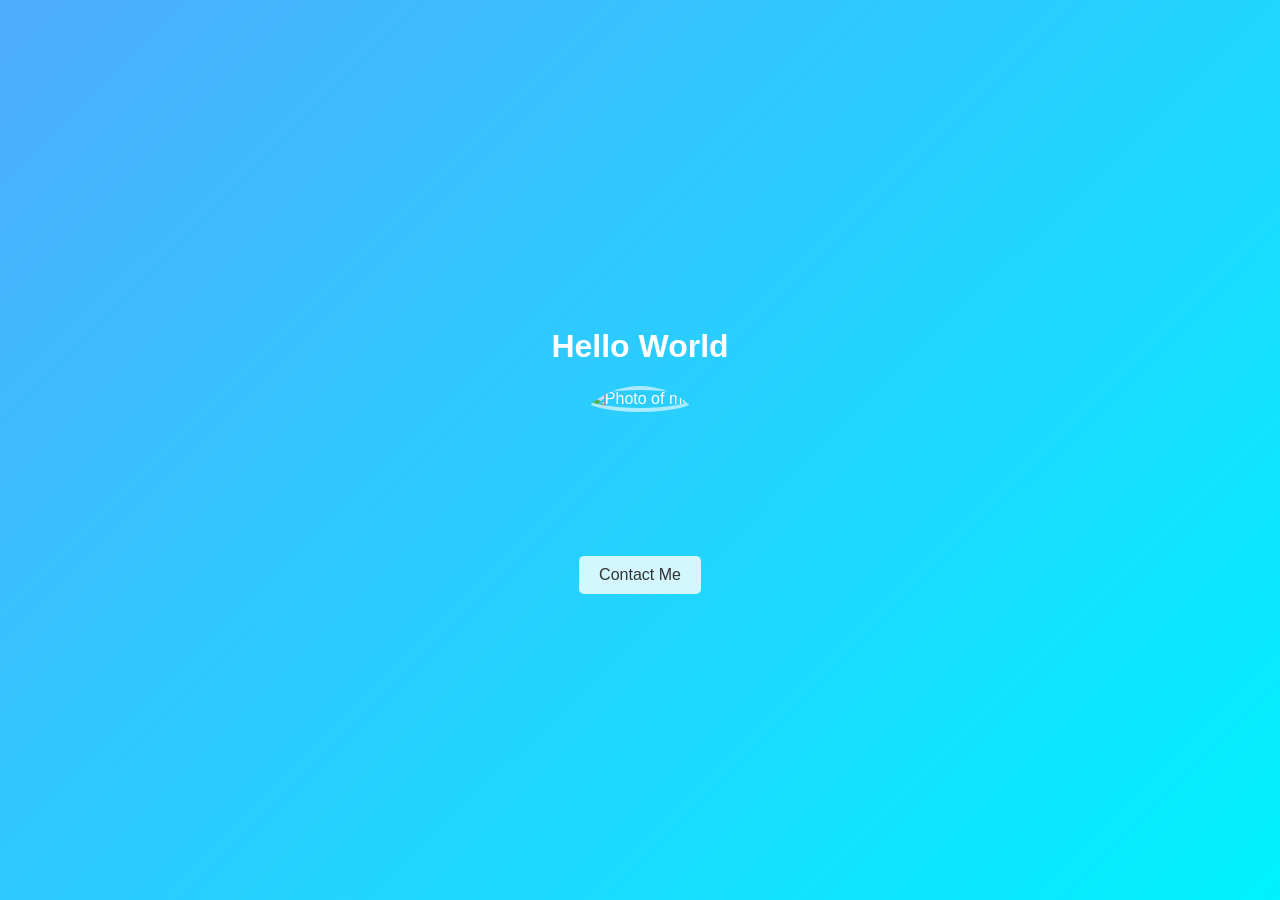
==== index.html @ 667608ce "Add Homepage" ====
<!DOCTYPE html>
<html lang="en">
<head>
    <meta charset="UTF-8">
    <meta name="viewport" content="width=device-width, initial-scale=1.0">
    <title>Homepage</title>
    <link rel="stylesheet" href="styles.css">
</head>
<body>
    <div class="container">
        <h1>Hello World</h1>
        <div class="photo-wrapper">
            <img src="me.jpg" alt="Photo of me" class="profile-photo">
        </div>
        <button class="contact-button">Contact Me</button>
    </div>
</body>
</html>
---- styles.css ----
/* full-viewport blue gradient background */
html, body {
    height: 100%;
    margin: 0;
}
body {
    background: linear-gradient(135deg, #4facfe 0%, #00f2fe 100%);
    display: flex;
    align-items: center;
    justify-content: center;
    font-family: Arial, sans-serif;
    color: #fff;
}

.container {
    text-align: center;
}

.profile-photo {
    width: 150px;
    height: 150px;
    object-fit: cover;
    border-radius: 50%;
    border: 4px solid rgba(255,255,255,0.6);
}

.photo-wrapper {
    margin: 20px auto;
    width: 150px;
    height: 150px;
    overflow: hidden;
    border-radius: 50%;
}

.contact-button {
    padding: 10px 20px;
    font-size: 16px;
    background-color: rgba(255,255,255,0.8);
    color: #333;
    border: none;
    border-radius: 5px;
    cursor: pointer;
}

.contact-button:hover {
    background-color: #fff;
}
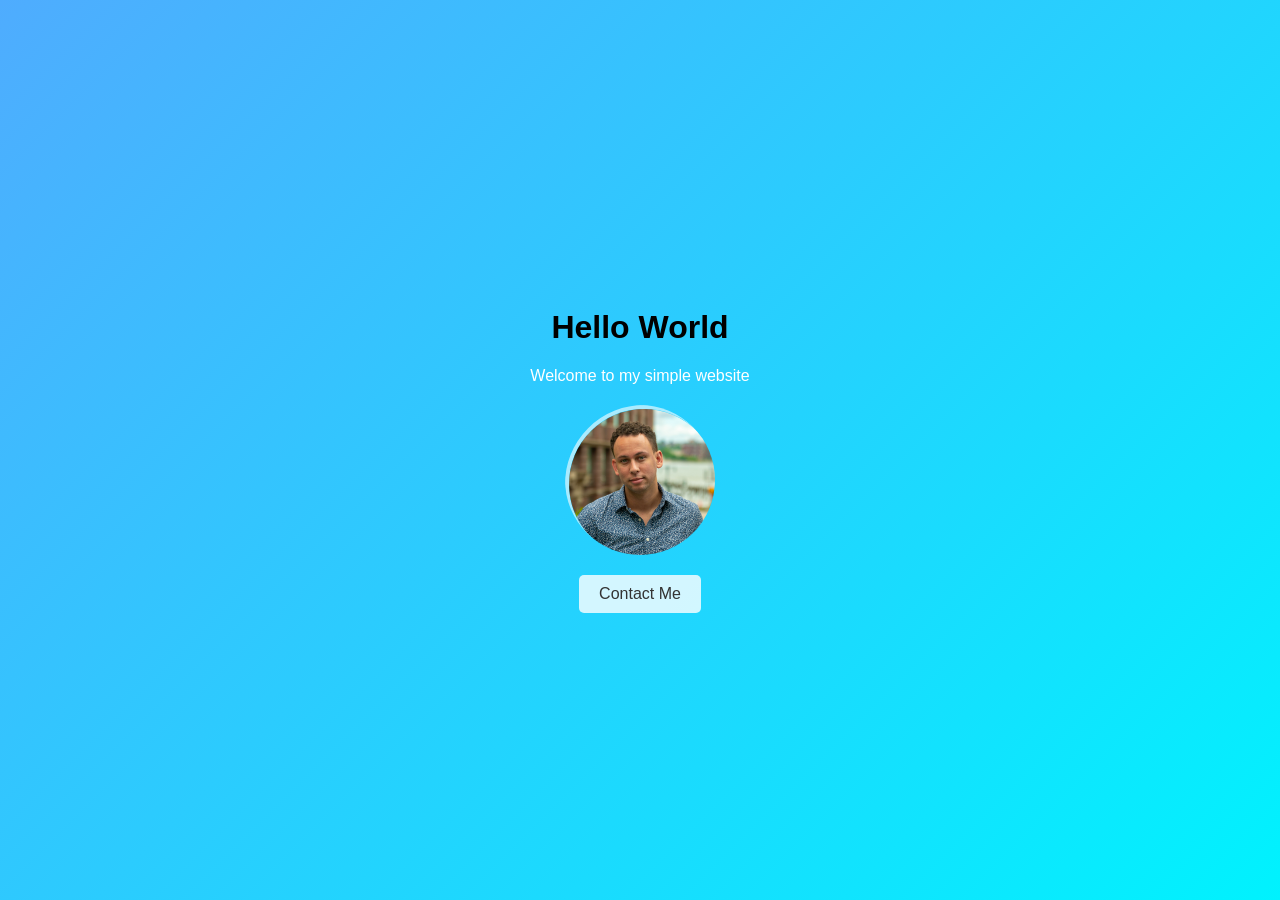
==== commit d5f70e01: "Added text under the title" ====
--- a/index.html
+++ b/index.html
@@ -9,6 +9,7 @@
 <body>
     <div class="container">
         <h1>Hello World</h1>
+        <p>Welcome to my simple website</p>
         <div class="photo-wrapper">
             <img src="me.jpg" alt="Photo of me" class="profile-photo">
         </div>
--- a/styles.css
+++ b/styles.css
@@ -14,6 +14,10 @@
 
 .container {
     text-align: center;
+}
+
+h1 {
+    color: #000;
 }
 
 .profile-photo {
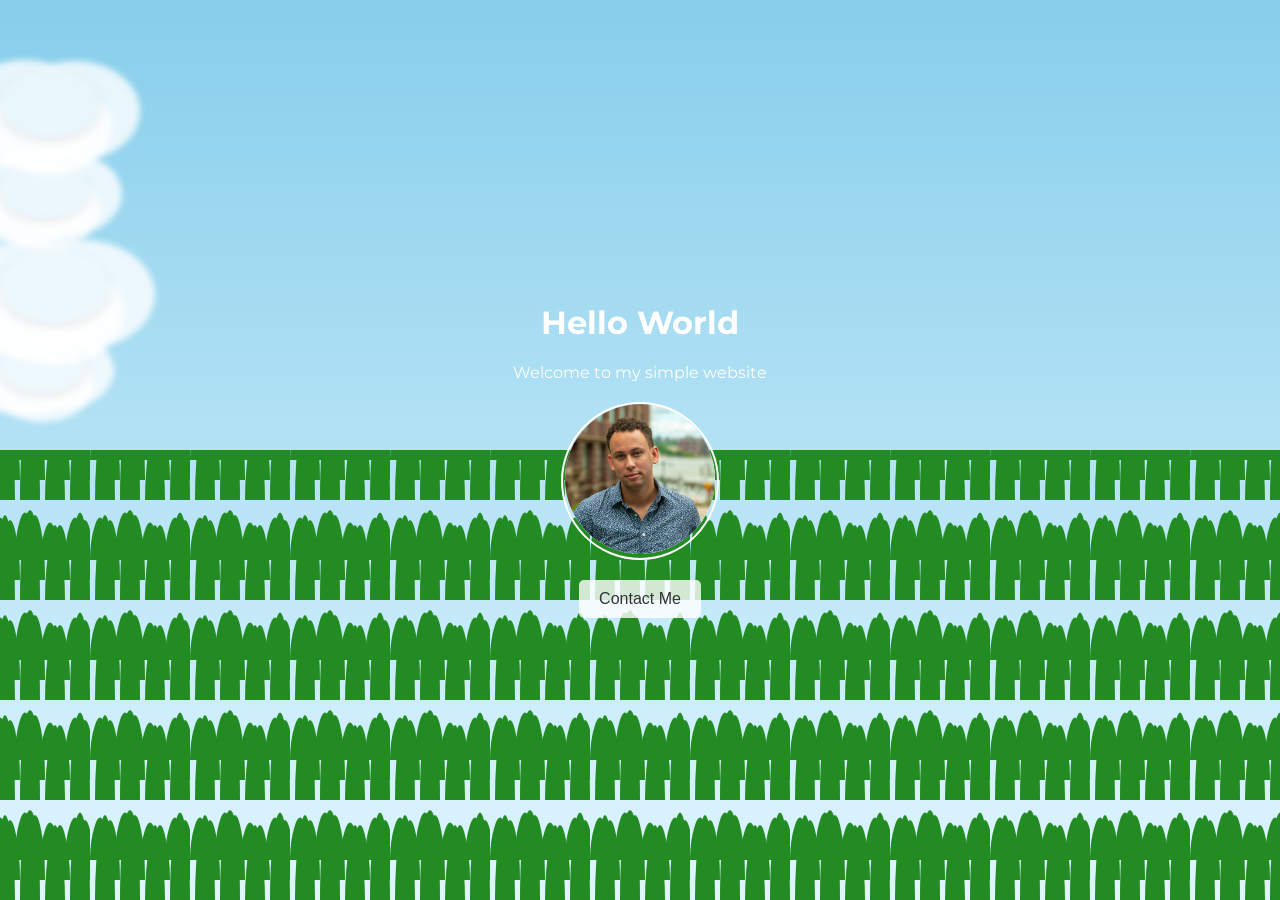
==== commit 33663616: "Added grass and clouds" ====
--- a/index.html
+++ b/index.html
@@ -4,9 +4,16 @@
     <meta charset="UTF-8">
     <meta name="viewport" content="width=device-width, initial-scale=1.0">
     <title>Homepage</title>
+    <link href="https://fonts.googleapis.com/css2?family=Montserrat:wght@400;700&display=swap" rel="stylesheet">
     <link rel="stylesheet" href="styles.css">
 </head>
 <body>
+    <div class="clouds">
+        <div class="cloud c1"></div>
+        <div class="cloud c2"></div>
+        <div class="cloud c3"></div>
+        <div class="cloud c4"></div>
+    </div>
     <div class="container">
         <h1>Hello World</h1>
         <p>Welcome to my simple website</p>
--- a/styles.css
+++ b/styles.css
@@ -4,12 +4,89 @@
     margin: 0;
 }
 body {
-    background: linear-gradient(135deg, #4facfe 0%, #00f2fe 100%);
+    background: linear-gradient(to bottom, #87CEEB 0%, #E0F6FF 100%);
     display: flex;
     align-items: center;
     justify-content: center;
-    font-family: Arial, sans-serif;
+    font-family: 'Montserrat', sans-serif;
     color: #fff;
+}
+
+body::after {
+    content: '';
+    position: fixed;
+    top: 50%;
+    left: 0;
+    width: 100%;
+    height: 50%;
+    background: linear-gradient(to top, #228B22 0%, #32CD32 100%);
+    background-image: url("data:image/svg+xml,<svg width='100' height='100' viewBox='0 0 100 100' xmlns='http://www.w3.org/2000/svg'><g fill='%23228B22'><path d='M5 100 Q5 60 10 30 Q15 0 20 30 Q25 60 25 100'/><path d='M30 100 Q30 50 35 20 Q40 0 45 20 Q50 50 50 100'/><path d='M55 100 Q55 70 60 40 Q65 10 70 40 Q75 70 75 100'/><path d='M80 100 Q80 55 85 25 Q90 0 95 25 Q100 55 100 100'/><path d='M10 80 Q10 50 15 30 Q20 10 25 30 Q30 50 30 80'/><path d='M35 80 Q35 45 40 25 Q45 5 50 25 Q55 45 55 80'/><path d='M60 80 Q60 55 65 35 Q70 15 75 35 Q80 55 80 80'/><path d='M85 80 Q85 50 90 30 Q95 10 100 30 Q105 50 105 80'/><path d='M0 60 Q0 40 5 25 Q10 10 15 25 Q20 40 20 60'/><path d='M25 60 Q25 35 30 20 Q35 5 40 20 Q45 35 45 60'/><path d='M50 60 Q50 45 55 30 Q60 15 65 30 Q70 45 70 60'/><path d='M75 60 Q75 40 80 25 Q85 10 90 25 Q95 40 95 60'/></g></svg>");
+    background-repeat: repeat;
+    background-position: bottom;
+    background-size: 100px 100px;
+    z-index: -1;
+}
+
+.clouds {
+    position: fixed;
+    top: 0;
+    left: 0;
+    width: 100%;
+    height: 50%;
+    z-index: -1;
+    pointer-events: none;
+}
+
+.cloud {
+    position: absolute;
+    background: rgba(255,255,255,0.8);
+    border-radius: 50%;
+    filter: blur(3px);
+    box-shadow: 0 4px 8px rgba(0,0,0,0.1);
+}
+
+.c1 {
+    top: 15%;
+    width: 100px;
+    height: 70px;
+    box-shadow: 0 4px 8px rgba(0,0,0,0.1), 25px 8px 0 15px rgba(255,255,255,0.8), -25px 12px 0 20px rgba(255,255,255,0.8), 0 25px 0 12px rgba(255,255,255,0.8);
+    animation: moveCloud 25s linear infinite;
+}
+
+.c2 {
+    top: 35%;
+    width: 90px;
+    height: 60px;
+    box-shadow: 0 4px 8px rgba(0,0,0,0.1), 20px 6px 0 12px rgba(255,255,255,0.8), -20px 10px 0 18px rgba(255,255,255,0.8), 0 22px 0 10px rgba(255,255,255,0.8);
+    animation: moveCloud 30s linear infinite;
+    animation-delay: -10s;
+}
+
+.c3 {
+    top: 55%;
+    width: 110px;
+    height: 75px;
+    box-shadow: 0 4px 8px rgba(0,0,0,0.1), 28px 9px 0 17px rgba(255,255,255,0.8), -28px 14px 0 22px rgba(255,255,255,0.8), 0 28px 0 14px rgba(255,255,255,0.8);
+    animation: moveCloud 20s linear infinite;
+    animation-delay: -5s;
+}
+
+.c4 {
+    top: 75%;
+    width: 85px;
+    height: 55px;
+    box-shadow: 0 4px 8px rgba(0,0,0,0.1), 18px 5px 0 11px rgba(255,255,255,0.8), -18px 8px 0 15px rgba(255,255,255,0.8), 0 20px 0 9px rgba(255,255,255,0.8);
+    animation: moveCloud 35s linear infinite;
+    animation-delay: -15s;
+}
+
+@keyframes moveCloud {
+    from {
+        left: -150px;
+    }
+    to {
+        left: calc(100% + 150px);
+    }
 }
 
 .container {
@@ -17,7 +94,11 @@
 }
 
 h1 {
-    color: #000;
+    color: #fff;
+}
+
+p {
+    color: #fff;
 }
 
 .profile-photo {
@@ -25,15 +106,25 @@
     height: 150px;
     object-fit: cover;
     border-radius: 50%;
-    border: 4px solid rgba(255,255,255,0.6);
+    box-shadow: inset 0 0 0 2px white;
+}
+
+.profile-photo:hover {
+    box-shadow: inset 0 0 0 4px white;
 }
 
 .photo-wrapper {
     margin: 20px auto;
-    width: 150px;
-    height: 150px;
+    width: 154px;
+    height: 154px;
     overflow: hidden;
     border-radius: 50%;
+    border: 2px solid white;
+    transition: transform 0.3s ease;
+}
+
+.photo-wrapper:hover {
+    transform: scale(1.05);
 }
 
 .contact-button {
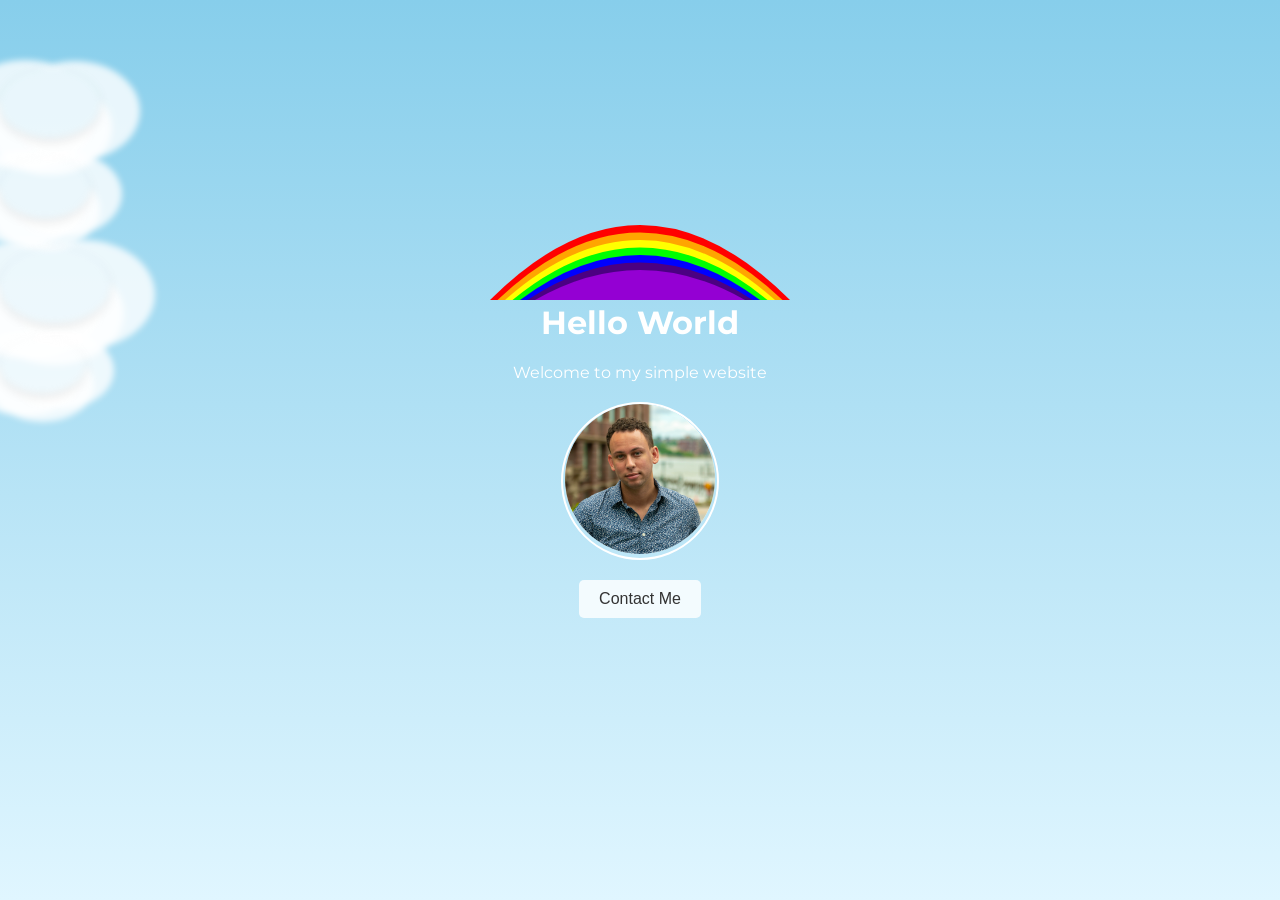
==== commit 2d254d3c: "added rainbow" ====
--- a/index.html
+++ b/index.html
@@ -13,6 +13,17 @@
         <div class="cloud c2"></div>
         <div class="cloud c3"></div>
         <div class="cloud c4"></div>
+        <svg class="rainbow" width="200" height="100" viewBox="0 0 200 100" xmlns="http://www.w3.org/2000/svg">
+            <g>
+                <path d="M0 100 Q100 0 200 100 L200 110 L0 110 Z" fill="#FF0000"/>
+                <path d="M5 100 Q100 10 195 100 L195 110 L5 110 Z" fill="#FFA500"/>
+                <path d="M10 100 Q100 20 190 100 L190 110 L10 110 Z" fill="#FFFF00"/>
+                <path d="M15 100 Q100 30 185 100 L185 110 L15 110 Z" fill="#00FF00"/>
+                <path d="M20 100 Q100 40 180 100 L180 110 L20 110 Z" fill="#0000FF"/>
+                <path d="M25 100 Q100 50 175 100 L175 110 L25 110 Z" fill="#4B0082"/>
+                <path d="M30 100 Q100 60 170 100 L170 110 L30 110 Z" fill="#9400D3"/>
+            </g>
+        </svg>
     </div>
     <div class="container">
         <h1>Hello World</h1>
--- a/styles.css
+++ b/styles.css
@@ -15,15 +15,14 @@
 body::after {
     content: '';
     position: fixed;
-    top: 50%;
+    top: 60%;
     left: 0;
     width: 100%;
-    height: 50%;
-    background: linear-gradient(to top, #228B22 0%, #32CD32 100%);
-    background-image: url("data:image/svg+xml,<svg width='100' height='100' viewBox='0 0 100 100' xmlns='http://www.w3.org/2000/svg'><g fill='%23228B22'><path d='M5 100 Q5 60 10 30 Q15 0 20 30 Q25 60 25 100'/><path d='M30 100 Q30 50 35 20 Q40 0 45 20 Q50 50 50 100'/><path d='M55 100 Q55 70 60 40 Q65 10 70 40 Q75 70 75 100'/><path d='M80 100 Q80 55 85 25 Q90 0 95 25 Q100 55 100 100'/><path d='M10 80 Q10 50 15 30 Q20 10 25 30 Q30 50 30 80'/><path d='M35 80 Q35 45 40 25 Q45 5 50 25 Q55 45 55 80'/><path d='M60 80 Q60 55 65 35 Q70 15 75 35 Q80 55 80 80'/><path d='M85 80 Q85 50 90 30 Q95 10 100 30 Q105 50 105 80'/><path d='M0 60 Q0 40 5 25 Q10 10 15 25 Q20 40 20 60'/><path d='M25 60 Q25 35 30 20 Q35 5 40 20 Q45 35 45 60'/><path d='M50 60 Q50 45 55 30 Q60 15 65 30 Q70 45 70 60'/><path d='M75 60 Q75 40 80 25 Q85 10 90 25 Q95 40 95 60'/></g></svg>");
-    background-repeat: repeat;
+    height: 40%;
+    background: url('grass.jpg');
+    background-size: 120%;
     background-position: bottom;
-    background-size: 100px 100px;
+    background-repeat: no-repeat;
     z-index: -1;
 }
 
@@ -35,6 +34,16 @@
     height: 50%;
     z-index: -1;
     pointer-events: none;
+}
+
+.rainbow {
+    position: absolute;
+    top: 50%;
+    left: 50%;
+    transform: translate(-50%, -50%);
+    width: 300px;
+    height: 150px;
+    z-index: 1;
 }
 
 .cloud {
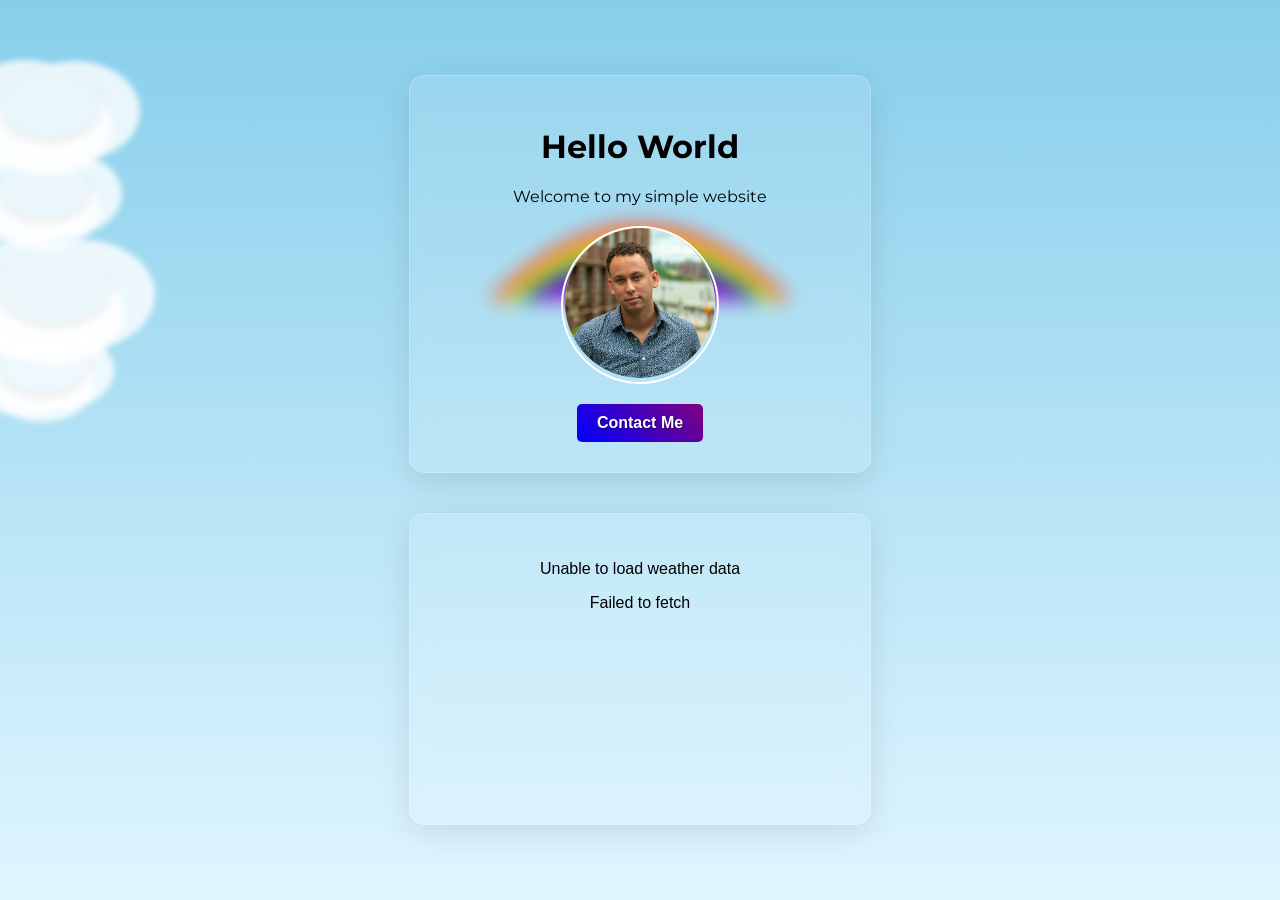
==== commit 5c797188: "Updated homepage" ====
--- a/index.html
+++ b/index.html
@@ -33,5 +33,12 @@
         </div>
         <button class="contact-button">Contact Me</button>
     </div>
+    
+    <!-- Weather Widget Container -->
+    <div id="weather-widget" class="weather-container">
+        <div class="weather-loading">Loading weather...</div>
+    </div>
+    
+    <script src="weather.js"></script>
 </body>
 </html>
--- a/styles.css
+++ b/styles.css
@@ -6,10 +6,12 @@
 body {
     background: linear-gradient(to bottom, #87CEEB 0%, #E0F6FF 100%);
     display: flex;
+    flex-direction: column;
     align-items: center;
     justify-content: center;
     font-family: 'Montserrat', sans-serif;
-    color: #fff;
+    color: #000;
+    min-height: 100vh;
 }
 
 body::after {
@@ -98,16 +100,90 @@
     }
 }
 
+/* Weather Widget Styles */
+.weather-container {
+    background: rgba(255, 255, 255, 0.1);
+    border-radius: 15px;
+    padding: 30px;
+    width: 400px;
+    min-height: 250px;
+    box-shadow: 0 8px 32px rgba(0, 0, 0, 0.1);
+    font-family: Arial, sans-serif;
+    margin: 20px;
+    backdrop-filter: blur(10px);
+    border: 1px solid rgba(255, 255, 255, 0.2);
+}
+
+.weather-loading {
+    text-align: center;
+    color: #666;
+}
+
+.weather-content h3 {
+    margin: 0 0 10px 0;
+    color: #333;
+}
+
+.weather-temp {
+    font-size: 2.5em;
+    font-weight: bold;
+    color: #0066cc;
+    margin: 10px 0;
+}
+
+.weather-description {
+    color: #000;
+    margin: 5px 0;
+}
+
+.weather-details {
+    display: grid;
+    grid-template-columns: 1fr 1fr;
+    gap: 10px;
+    margin-top: 15px;
+}
+
+.weather-detail {
+    background: linear-gradient(45deg, #0000FF, #800080);
+    padding: 10px;
+    border-radius: 5px;
+    text-align: center;
+    color: white;
+}
+
+.detail-label {
+    font-size: 0.8em;
+    color: rgba(255, 255, 255, 0.8);
+}
+
+.detail-value {
+    font-weight: bold;
+    color: white;
+}
+
+.weather-error {
+    color: #d32f2f;
+    text-align: center;
+}
+
 .container {
-    text-align: center;
+    background: rgba(255, 255, 255, 0.1);
+    border-radius: 15px;
+    padding: 30px;
+    box-shadow: 0 8px 32px rgba(0, 0, 0, 0.1);
+    text-align: center;
+    width: 400px;
+    margin: 20px;
+    backdrop-filter: blur(10px);
+    border: 1px solid rgba(255, 255, 255, 0.2);
 }
 
 h1 {
-    color: #fff;
+    color: #000;
 }
 
 p {
-    color: #fff;
+    color: #000;
 }
 
 .profile-photo {
@@ -139,13 +215,17 @@
 .contact-button {
     padding: 10px 20px;
     font-size: 16px;
-    background-color: rgba(255,255,255,0.8);
-    color: #333;
+    background: linear-gradient(45deg, #0000FF, #800080);
+    color: white;
     border: none;
     border-radius: 5px;
     cursor: pointer;
+    font-weight: bold;
+    text-shadow: 1px 1px 2px rgba(0,0,0,0.5);
+    transition: transform 0.2s ease;
 }
 
 .contact-button:hover {
-    background-color: #fff;
+    transform: scale(1.05);
+    box-shadow: 0 4px 15px rgba(0,0,0,0.2);
 }
